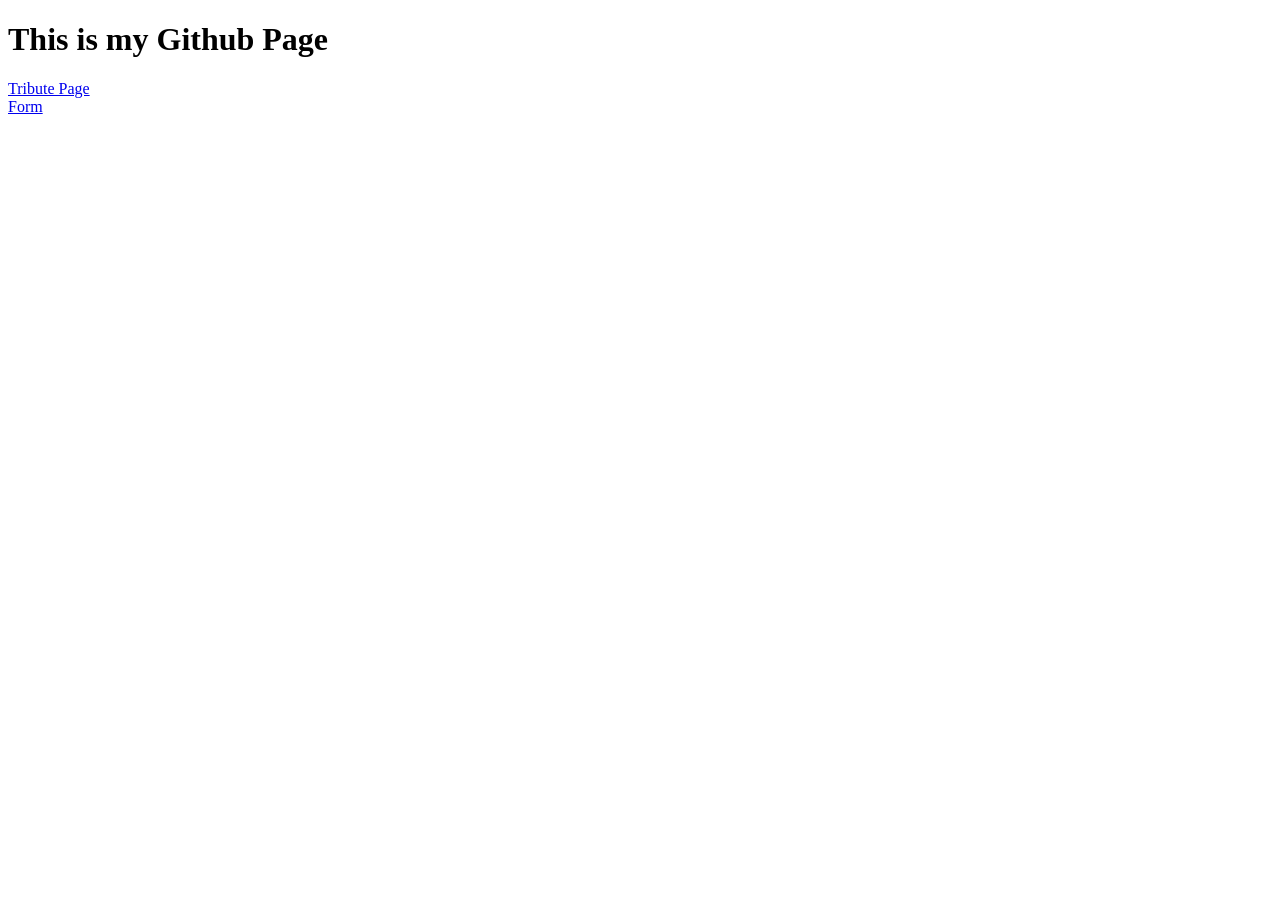
==== index.html @ 53c99f80 "added form project and modified main index" ====
<!DOCTYPE html>
<html lang="en">
<head>
  <meta charset="UTF-8">
  <meta http-equiv="X-UA-Compatible" content="IE=edge">
  <meta name="viewport" content="width=device-width, initial-scale=1.0">
  <title>Activities</title>
</head>
<body>
  <h1>This is my Github Page</h1>
  <a href="./tribute-page/index.html">Tribute Page</a><br>
  <a href="./form/index.html">Form</a>
</body>
</html>
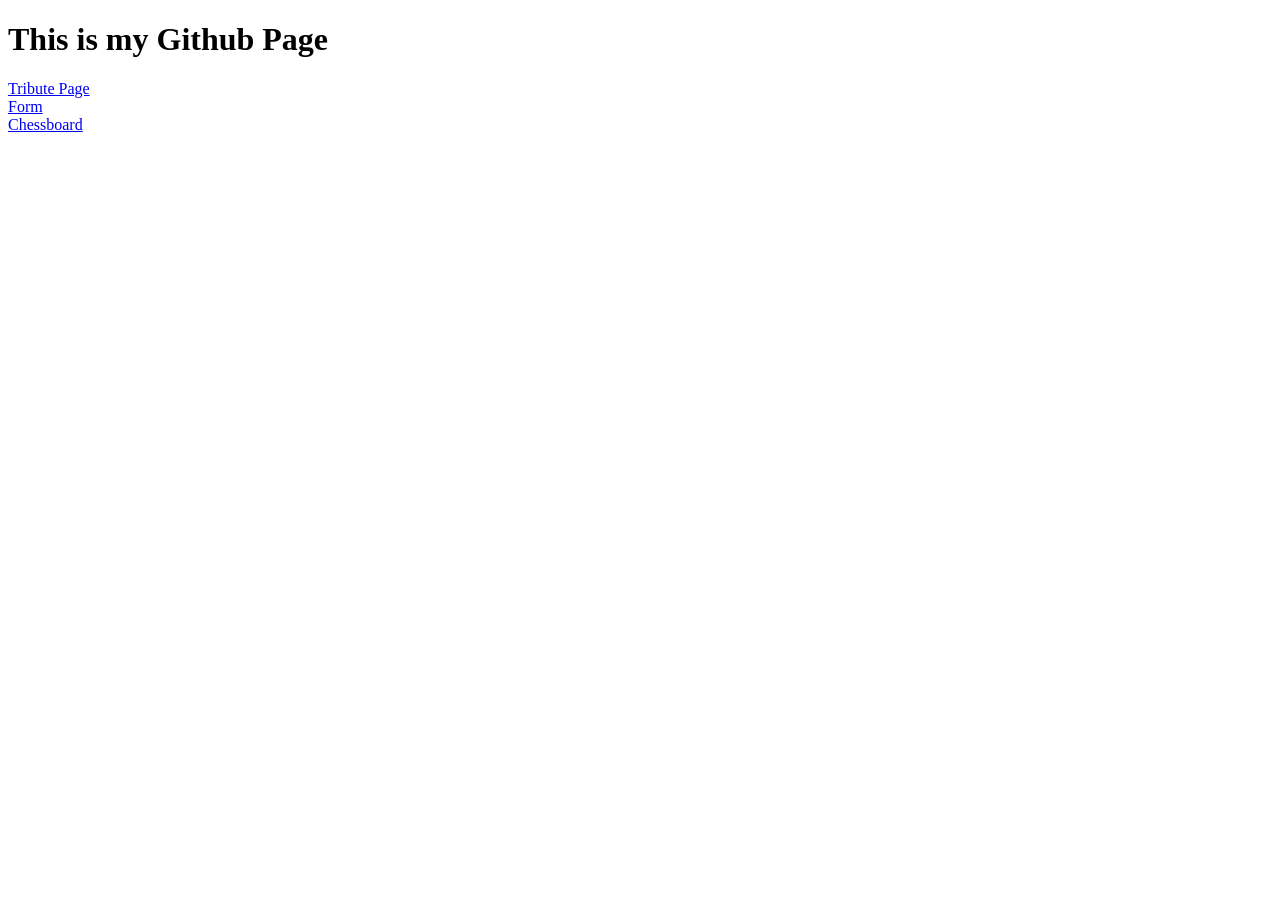
==== commit cd8f1f58: "added finished chessbaord" ====
--- a/index.html
+++ b/index.html
@@ -9,6 +9,7 @@
 <body>
   <h1>This is my Github Page</h1>
   <a href="./tribute-page/index.html">Tribute Page</a><br>
-  <a href="./form/index.html">Form</a>
+  <a href="./form/index.html">Form</a><br>
+  <a href="./chess/index.html">Chessboard</a><br>
 </body>
 </html>
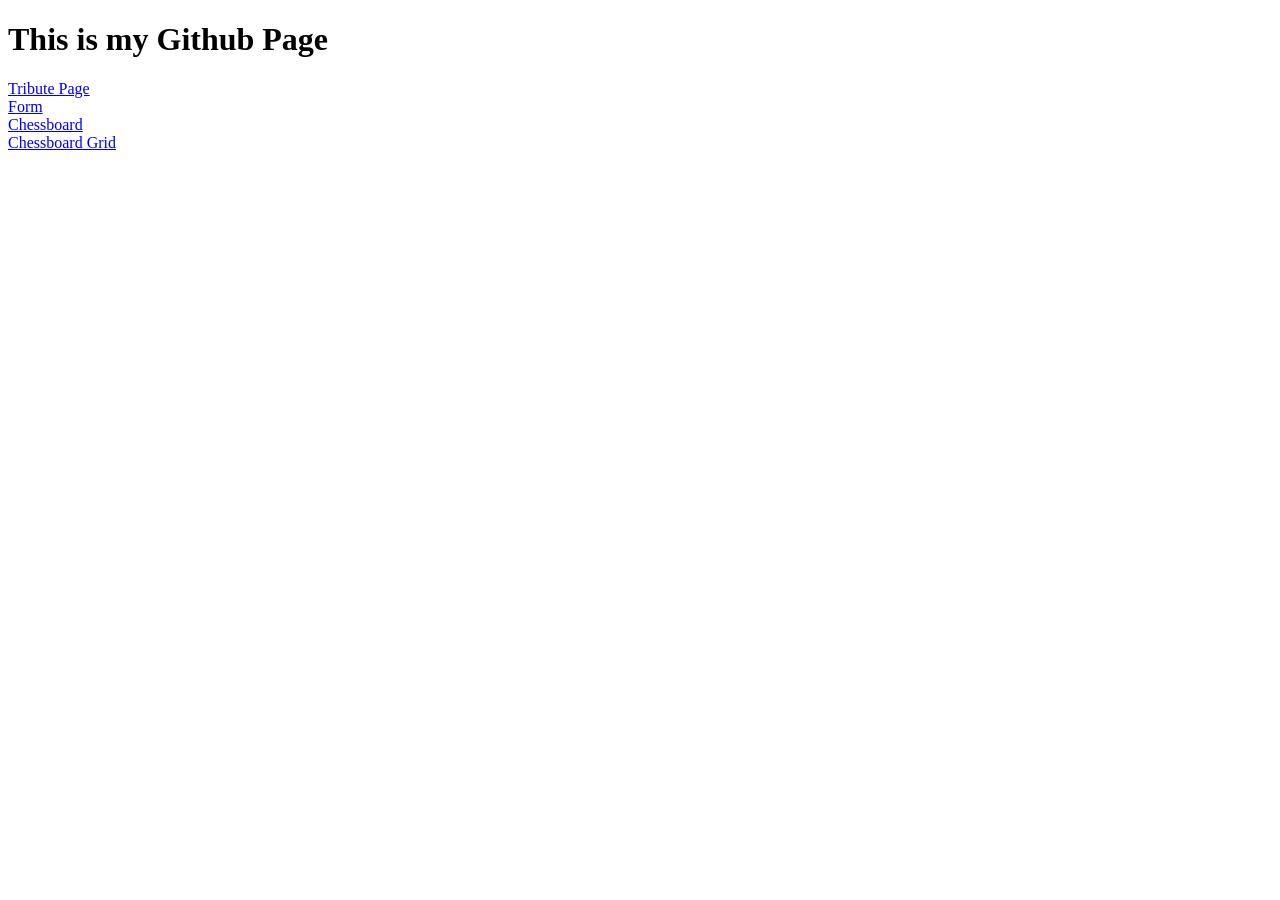
==== commit 9e9c8c87: "adding chessboard using grid" ====
--- a/index.html
+++ b/index.html
@@ -11,5 +11,6 @@
   <a href="./tribute-page/index.html">Tribute Page</a><br>
   <a href="./form/index.html">Form</a><br>
   <a href="./chess/index.html">Chessboard</a><br>
+  <a href="./chess/grid.html">Chessboard Grid</a><br>
 </body>
 </html>
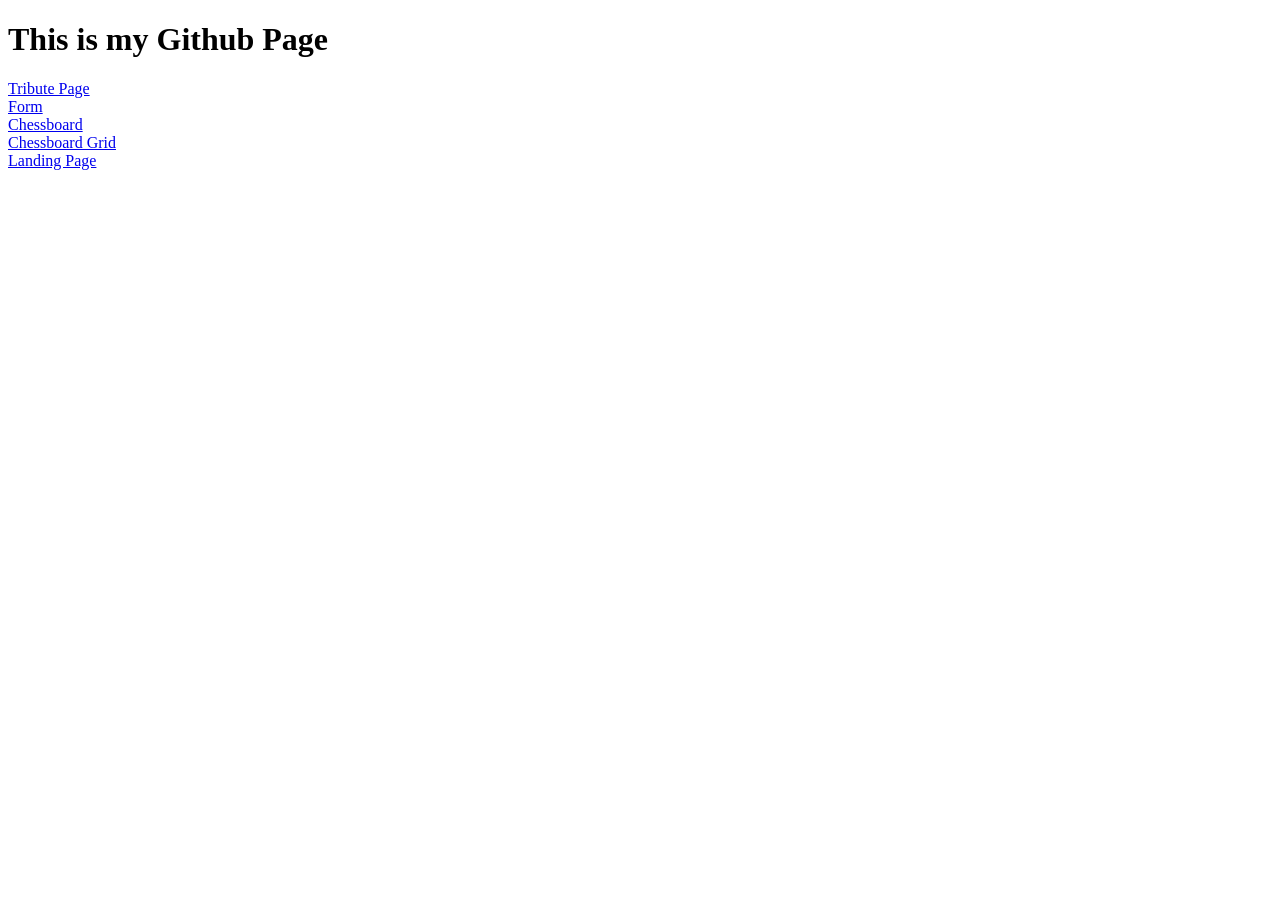
==== commit e6fc7c1c: "adding starter files (finished with mobile view)" ====
--- a/index.html
+++ b/index.html
@@ -12,5 +12,6 @@
   <a href="./form/index.html">Form</a><br>
   <a href="./chess/index.html">Chessboard</a><br>
   <a href="./chess/grid.html">Chessboard Grid</a><br>
+  <a href="./landing-page/index.html">Landing Page</a><br>
 </body>
 </html>
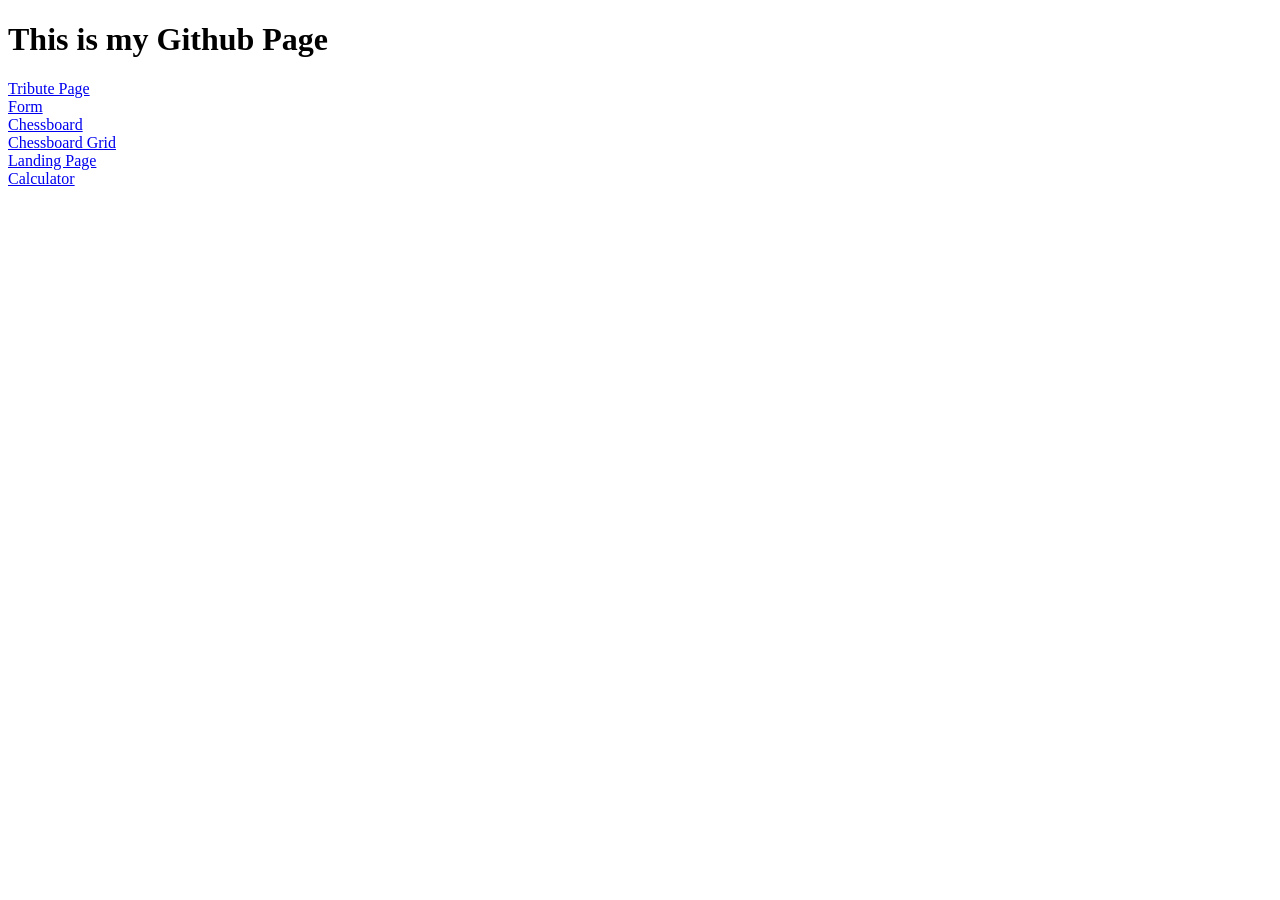
==== commit 99a18f24: "added calculator assignment" ====
--- a/index.html
+++ b/index.html
@@ -13,5 +13,6 @@
   <a href="./chess/index.html">Chessboard</a><br>
   <a href="./chess/grid.html">Chessboard Grid</a><br>
   <a href="./landing-page/index.html">Landing Page</a><br>
+  <a href="./calculator/index.html">Calculator</a><br>
 </body>
 </html>
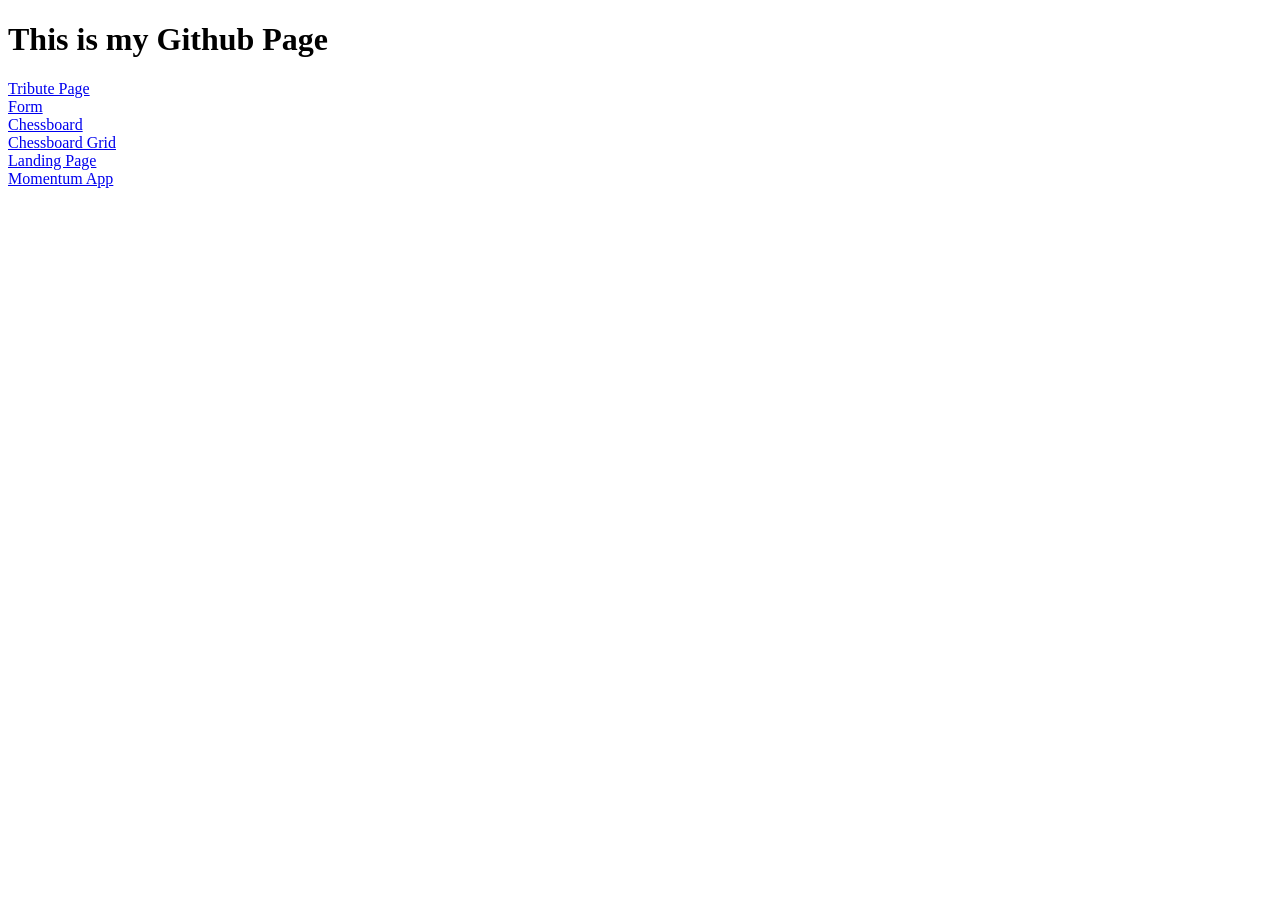
==== commit d9e576b6: "adding momentum app files" ====
--- a/index.html
+++ b/index.html
@@ -13,6 +13,6 @@
   <a href="./chess/index.html">Chessboard</a><br>
   <a href="./chess/grid.html">Chessboard Grid</a><br>
   <a href="./landing-page/index.html">Landing Page</a><br>
-  <a href="./calculator/index.html">Calculator</a><br>
+  <a href="./momentumApp/index.html">Momentum App</a><br>
 </body>
 </html>
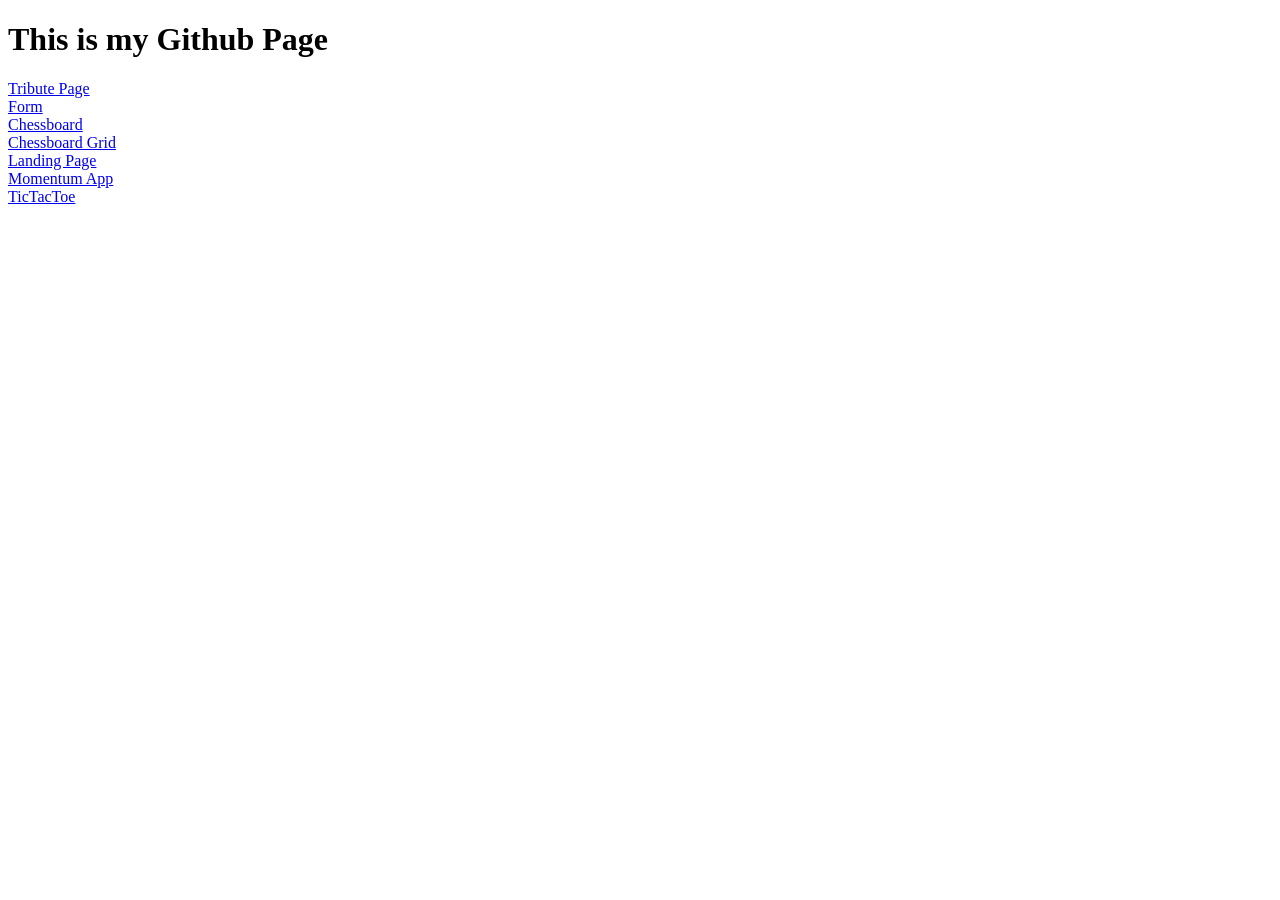
==== commit 2892da12: "added tictactoe new folder" ====
--- a/index.html
+++ b/index.html
@@ -14,5 +14,6 @@
   <a href="./chess/grid.html">Chessboard Grid</a><br>
   <a href="./landing-page/index.html">Landing Page</a><br>
   <a href="./momentumApp/index.html">Momentum App</a><br>
+  <a href="./tic-tac-toe/index.html">TicTacToe</a><br>
 </body>
 </html>
